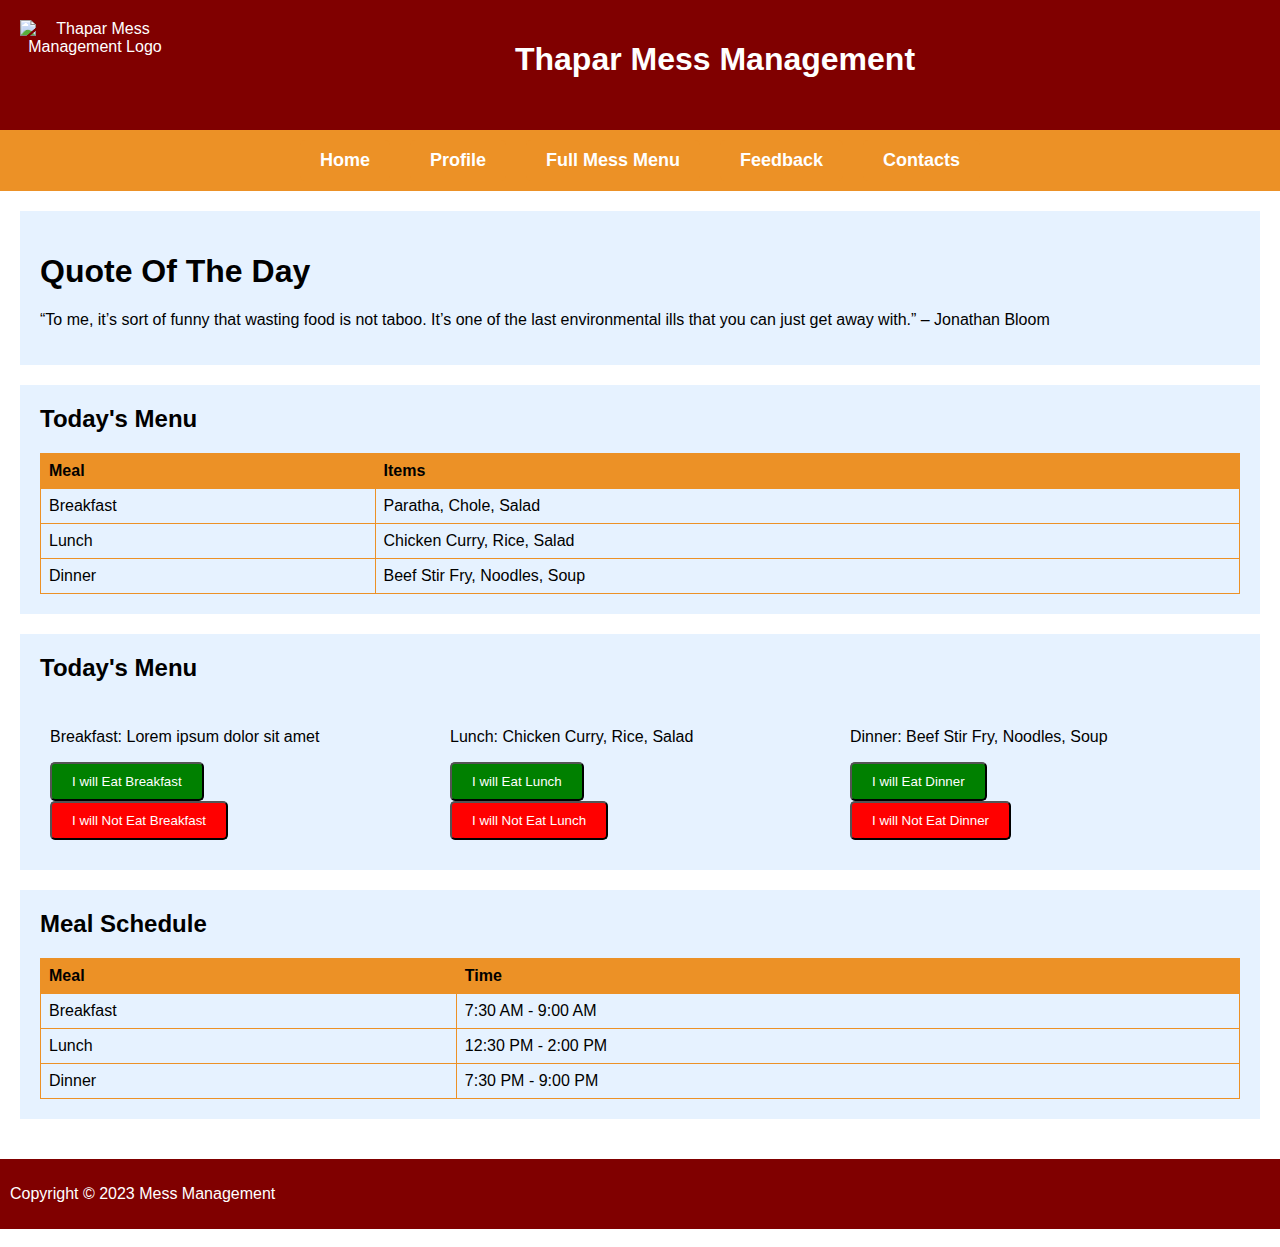
==== index.html @ afb6f9ae "Add files via upload" ====
<!DOCTYPE html>
<html>
  <head>
    <title>Thapar Mess Management</title>
    <link rel="stylesheet" type="text/css" href="./style.css">
  </head>
  <body>
    <header>
      <img src="/Hack TU/thapar logo.png" alt="Thapar Mess Management Logo" style="float:left; width:150px; height: 80px;">
      <h1 style="margin-left:35px;" align="center;">Thapar Mess Management</p>
    </header>
    <nav>
      <ul>
        <li><a href="index.html">Home</a></li>
        <li><a href="#profile">Profile</a></li>
        <li><a href="#full-mess-menu">Full Mess Menu</a></li>
        <li><a href="feedback.html">Feedback</a></li>
        <li><a href="contacts.html">Contacts</a></li>
      </ul>
    </nav>
    <main>

        <section id="Quotations">
            <h1>Quote Of The Day</h1>
           <p> “To me, it’s sort of funny that wasting food is not taboo. It’s one of the last environmental ills that you can just get away with.” – Jonathan Bloom </h4> 
         </section>
       
      <section>
        <h2>Today's Menu</h2>
        <table>
            <tr>
                <th>Meal</th>
               <th>Items</th>
            </tr>
            <tr>
                <td>Breakfast</td>
                <td>Paratha, Chole, Salad</td>
            </tr>
            <tr>
                <td>Lunch</td>
                <td>Chicken Curry, Rice, Salad</td>
            </tr>
            <tr>
                <td>Dinner</td>
                <td>Beef Stir Fry, Noodles, Soup</td>
            </tr>
        </table>
    </section>
    <style>
        .eat-btn {
          background-color: green;
          color: white;
          padding: 10px 20px;
          border-radius: 5px;
          text-align: center;
        }
        .not-eat-btn {
          background-color: red;
          color: white;
          padding: 10px 20px;
          border-radius: 5px;
          text-align: center;
        }
      </style>
      
      <section id="menu">
        <h2>Today's Menu</h2>
        <div style="display: flex;">
          <div style="flex: 1; padding: 10px;">
            <p>Breakfast: Lorem ipsum dolor sit amet</p>
            <div>
              <button class="eat-btn" id="eat_breakfast" name="meal_choice" value="eat_breakfast">I will Eat Breakfast</button><br>
              <button class="not-eat-btn" id="not_eat_breakfast" name="meal_choice" value="not_eat_breakfast">I will Not Eat Breakfast</button><br>
            </div>
          </div>
          <div style="flex: 1; padding: 10px;">
            <p>Lunch: Chicken Curry, Rice, Salad</p>
            <div>
              <button class="eat-btn" id="eat_lunch" name="meal_choice" value="eat_lunch">I will Eat Lunch</button><br>
              <button class="not-eat-btn" id="not_eat_lunch" name="meal_choice" value="not_eat_lunch">I will Not Eat Lunch</button><br>
            </div>
          </div>
          <div style="flex: 1; padding: 10px;">
            <p>Dinner: Beef Stir Fry, Noodles, Soup</p>
            <div>
              <button class="eat-btn" id="eat_dinner" name="meal_choice" value="eat_dinner">I will Eat Dinner</button><br>
              <button class="not-eat-btn" id="not_eat_dinner" name="meal_choice" value="not_eat_dinner">I will Not Eat Dinner</button><br>
            </div>
          </div>
        </div>
      </section>
      
      
    
    
      <section id="schedule">
        <h2>Meal Schedule</h2>
        <table>
          <tr>
            <th>Meal</th>
            <th>Time</th>
          </tr>
          <tr>
            <td>Breakfast</td>
            <td>7:30 AM - 9:00 AM</td>
          </tr>
          <tr>
            <td>Lunch</td>
            <td>12:30 PM - 2:00 PM</td>
          </tr>
          <tr>
            <td>Dinner</td>
            <td>7:30 PM - 9:00 PM</td>
          </tr>
        </table>
      </section>
    </main>
    <footer>
      <p>Copyright © 2023 Mess Management</p>
    </footer>
  </body>
</html>
---- style.css ----
body {
    font-family: Arial, sans-serif;
    margin: 0;
    padding: 0;
  }
  
  header {
    background-color: maroon;
    color: #fff;
    padding: 20px;
    text-align: center;
  }
  
  
  nav {
    background-color: #ec9126;
    padding: 10px;
    text-align: center;
    display: flex;
    justify-content: center;
    position: relative;
  }
  
  nav::after {
    content: "";
    display: block;
    position: absolute;
    left: 0;
    right: 0;
    top: 0;
    bottom: 0;
    background-color: #fff;
    opacity: 0.7;
    z-index: -1;
  }
  
  nav ul {
    display: flex;
    list-style-type: none;
    margin: 0;
    padding: 0;
    justify-content: center;
  }
  
  nav li {
    display: flex;
    margin: 0 10px;
    align-items: center;
  }
  
  nav a {
    color: #fff;
    font-size: 18px;
    font-weight: bold;
    text-decoration: none;
    padding: 10px 20px;
    background-color: #ec9126;
    color: #fff;
    border-radius: 5px;
    transition: all 0.2s ease-in-out;
  }
  
  nav a:hover {
    background-color: #fff;
    color: #ec9126;
  }
  h4{
   text-decoration-style:none;
  }
  main {
    padding: 20px;
  }
  
  section {
    background-color: #e6f2ff;
    padding: 20px;
    margin-bottom: 20px;
  }
  
  h2 {
    margin-top: 0;
  }
  
  table {
    width: 100%;
    border-collapse: collapse;
  }
  
  th, td {
    border: 1px solid #ec9126;
    padding: 8px;
    text-align: left;
  }
  
  th {
    background-color: #ec9126;
  }
  
  form {
    width: 50%;
    margin: 0 auto;
    text-align: left;
  }
  
  label, input, textarea {
    display: block;
    margin: 10px 0;
  }
  
  label {
    font-weight: bold;
  }
  
  input[type="text"], input[type="email"] {
    width: 100%;
    padding: 10px;
    font-size: 16px;
    box-sizing: border-box;
  }
  
  textarea {
    width: 100%;
    padding: 10px;
    font-size: 16px;
    box-sizing: border-box;
    resize: vertical;
  }
  
  input[type="submit"] {
    background-color: maroon;
    color: #fff;
    padding: 10px 20px;
    font-size: 16px;
    border: none;
    cursor: pointer;
  }
  
  input[type="submit"]:hover {
    background-color: #fff;
    color: maroon;
  }
  
  footer {
    background-color: maroon;
    color: #fff;
    padding: 10px;
    text-align: center;
  }
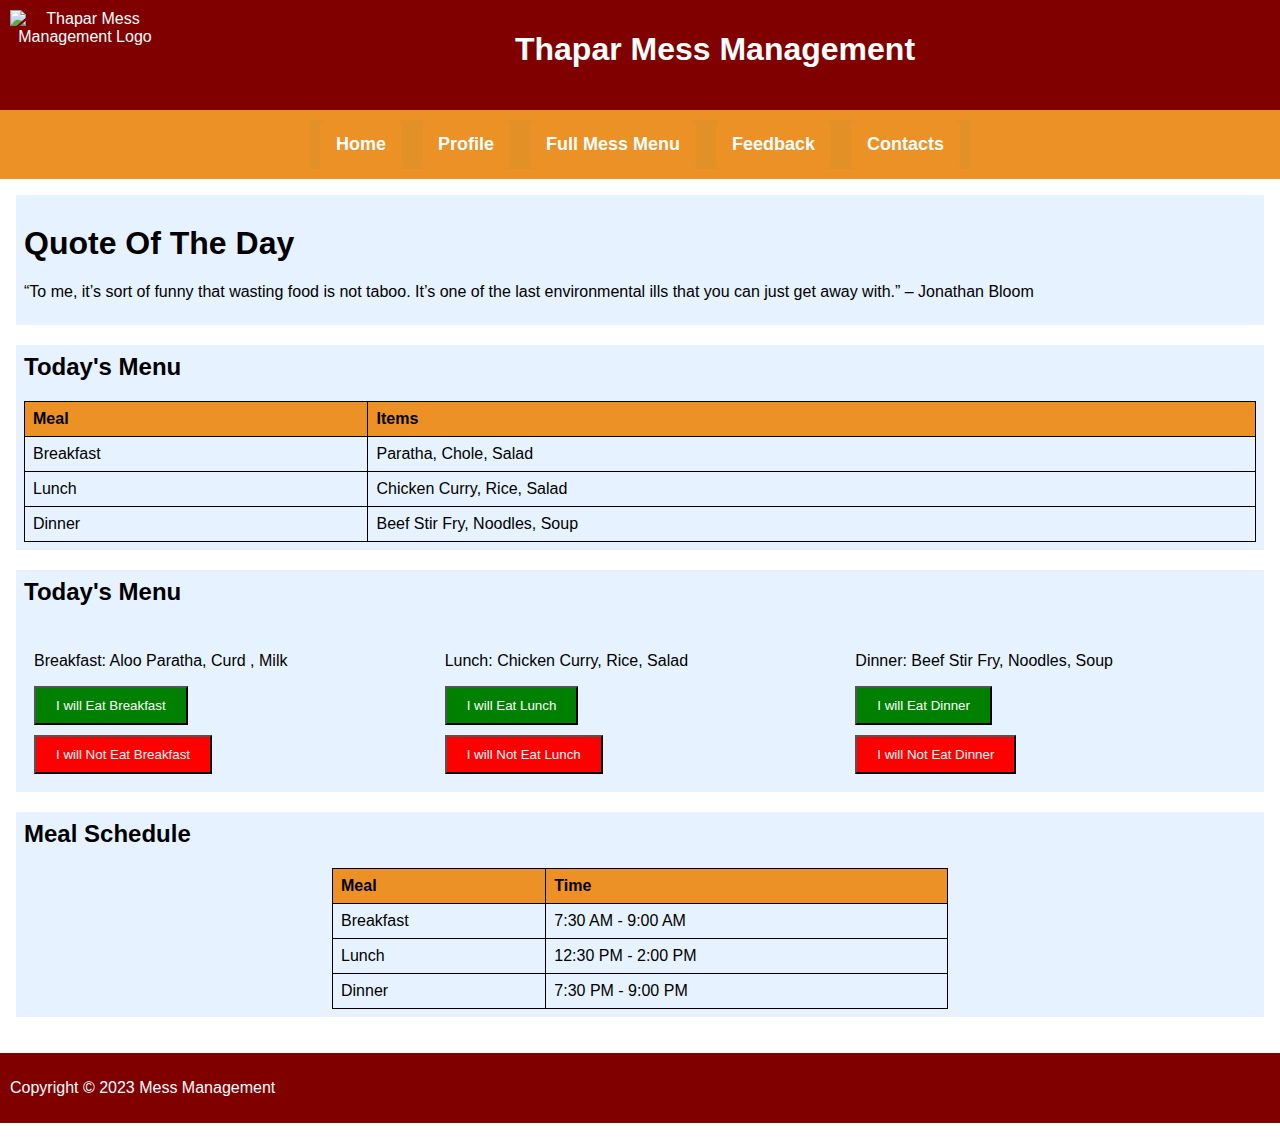
==== commit a2da4dd3: "Add files via upload" ====
--- a/index.html
+++ b/index.html
@@ -1,6 +1,7 @@
 <!DOCTYPE html>
 <html>
   <head>
+    <meta name="viewport" content="width=device-width, initial-scale=1.0">
     <title>Thapar Mess Management</title>
     <link rel="stylesheet" type="text/css" href="./style.css">
   </head>
@@ -13,7 +14,7 @@
       <ul>
         <li><a href="index.html">Home</a></li>
         <li><a href="#profile">Profile</a></li>
-        <li><a href="#full-mess-menu">Full Mess Menu</a></li>
+        <li><a href="/full-mess-menu.html">Full Mess Menu</a></li>
         <li><a href="feedback.html">Feedback</a></li>
         <li><a href="contacts.html">Contacts</a></li>
       </ul>
@@ -51,23 +52,21 @@
           background-color: green;
           color: white;
           padding: 10px 20px;
-          border-radius: 5px;
           text-align: center;
+          margin-bottom: 10px;
         }
         .not-eat-btn {
           background-color: red;
           color: white;
           padding: 10px 20px;
-          border-radius: 5px;
           text-align: center;
         }
       </style>
-      
       <section id="menu">
         <h2>Today's Menu</h2>
         <div style="display: flex;">
           <div style="flex: 1; padding: 10px;">
-            <p>Breakfast: Lorem ipsum dolor sit amet</p>
+            <p>Breakfast: Aloo Paratha, Curd , Milk</p>
             <div>
               <button class="eat-btn" id="eat_breakfast" name="meal_choice" value="eat_breakfast">I will Eat Breakfast</button><br>
               <button class="not-eat-btn" id="not_eat_breakfast" name="meal_choice" value="not_eat_breakfast">I will Not Eat Breakfast</button><br>
@@ -119,4 +118,84 @@
       <p>Copyright © 2023 Mess Management</p>
     </footer>
   </body>
-</html>+</html>
+
+
+
+<!-- Responsive Trial -->
+
+<style>
+    /* Apply styles to all devices */
+    * {
+      box-sizing: border-box;
+    }
+    /* Add a responsive header */
+    header {
+      background-color: maroon;
+      color: white;
+      padding: 10px;
+      text-align: center;
+    }
+    /* Add a responsive navigation menu */
+    nav ul {
+      list-style-type: none;
+      margin: 0;
+      padding: 0;
+      overflow: hidden;
+      background-color: #e29126;
+    }
+    nav li {
+      float: left;
+    }
+    nav a {
+      display: block;
+      color: white;
+      text-align: center;
+      padding: 14px 16px;
+      text-decoration: none;
+    }
+    /* Add a responsive main content area */
+    main {
+      padding: 16px;
+    }
+    /* Add a responsive section */
+    section {
+      padding: 8px;
+    }
+    /* Add a responsive table */
+    table {
+      border-collapse: collapse;
+      width: 100%;
+    }
+    th, td {
+      border: 1px solid black;
+      padding: 8px;
+      text-align: left;
+    }
+    /* Add a responsive meal schedule table */
+    #schedule table {
+      width: 50%;
+      margin: 0 auto;
+    }
+    /* Add a responsive image */
+    header img {
+      width: 100%;
+      height: auto;
+    }
+    /* Apply different styles to different screen sizes */
+    @media only screen and (max-width: 600px) {
+      /* Change header style */
+      header h1 {
+        font-size: 1.5em;
+      }
+      /* Change navigation menu style */
+      nav a {
+        float: none;
+        width: 100%;
+      }
+      /* Change meal schedule table style */
+      #schedule table {
+        width: 100%;
+      }
+    }
+  </style>--- a/style.css
+++ b/style.css
@@ -1,3 +1,7 @@
+
+/* Normal */
+
+
 body {
     font-family: Arial, sans-serif;
     margin: 0;
@@ -10,7 +14,6 @@
     padding: 20px;
     text-align: center;
   }
-  
   
   nav {
     background-color: #ec9126;
@@ -146,3 +149,6 @@
     padding: 10px;
     text-align: center;
   }
+
+
+  